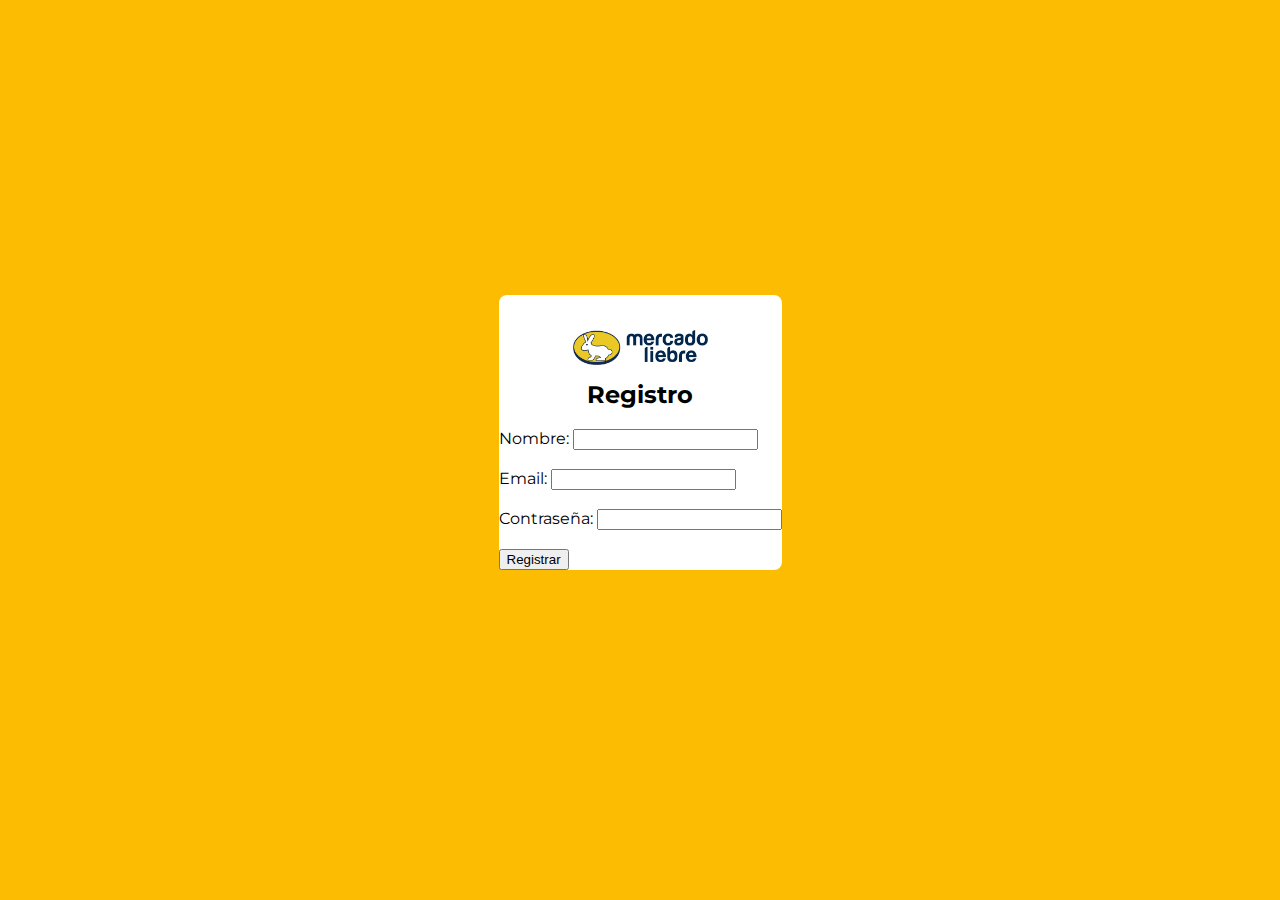
==== MercadoLiebre/registro.html @ 7d10669c "Add files via upload" ====
<!DOCTYPE html>
<html lang="en">

<head>
    <meta charset="UTF-8" />
    <meta http-equiv="X-UA-Compatible" content="IE=edge" />
    <meta name="viewport" content="width=device-width, initial-scale=1.0" />
    <link rel="stylesheet" href="/MercadoLiebre/css/registro.css">
    <title>Mercado Liebre Argentina - Registrate</title>
    <link href="https://fonts.googleapis.com/css2?family=Montserrat:wght@100&display=swap" rel="stylesheet">
    <link href='https://unpkg.com/boxicons@2.1.4/css/boxicons.min.css' rel='stylesheet'>
    <link rel="shortcut icon" href="/MercadoLiebre/img/favicon.ico" type="image/x-icon">

</head>

<body style="font-family: 'Montserrat', sans-serif;">
    <div class="contenedor">
        <div class="register">
            <div class="logo">
                <img src="/MercadoLiebre/img/mercado-liebre.png" alt="Mercado Liebre Banner">
                <h2>Registro</h2>
            </div>
            <form action="get">
                <div class="register-2">
                    <div>
                        <label for="nombre">Nombre:</label>
                        <input type="text" name="nombre" id="nombre">
                    </div>
                    <br>
                    <div>
                        <label for="email">Email:</label>
                        <input type="email" name="email" id="email">
                    </div>
                    <br>
                    <div>
                        <label for="password">Contraseña:</label>
                        <input type="password" name="password" id="password">
                    </div>
                </div>
                <br>
                <div class="submit">
                    <button type="submit">Registrar</button>
                </div>
            </form>
        </div>
    </div>
</body>
</html>
---- MercadoLiebre/css/registro.css ----
* {
    margin: 0%;
}

body {
    background-color: #fbbc02;
}

div img {
    width: 135px;
    height: 35px;
    padding: 15px;
}

.contenedor {
    display: flex;
    justify-content: center;
    align-items: center;
    height: 96vh;
}

.logo{
    display: flex;
    flex-direction: column;
    align-items: center;
    justify-content: space-around;
    padding: 20px;
}

.register{
    display: flex;
    flex-direction: column;
    background-color: #ffff;
    border-radius: 8px;
}
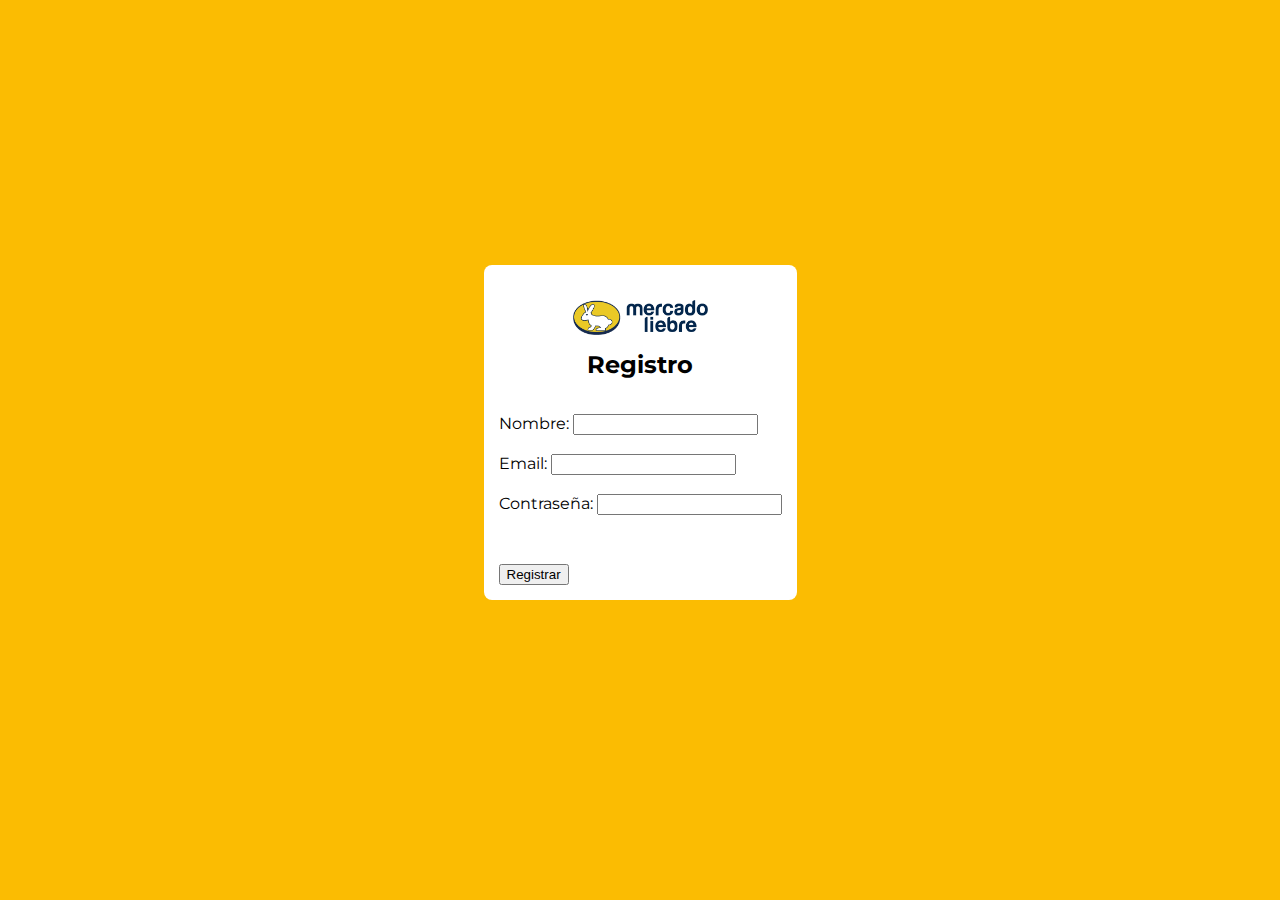
==== commit c7b0c37a: "Add files via upload" ====
--- a/MercadoLiebre/registro.html
+++ b/MercadoLiebre/registro.html
@@ -5,11 +5,11 @@
     <meta charset="UTF-8" />
     <meta http-equiv="X-UA-Compatible" content="IE=edge" />
     <meta name="viewport" content="width=device-width, initial-scale=1.0" />
-    <link rel="stylesheet" href="/MercadoLiebre/css/registro.css">
+    <link rel="stylesheet" href="css\registro.css">
     <title>Mercado Liebre Argentina - Registrate</title>
     <link href="https://fonts.googleapis.com/css2?family=Montserrat:wght@100&display=swap" rel="stylesheet">
     <link href='https://unpkg.com/boxicons@2.1.4/css/boxicons.min.css' rel='stylesheet'>
-    <link rel="shortcut icon" href="/MercadoLiebre/img/favicon.ico" type="image/x-icon">
+    <link rel="shortcut icon" href="img\favicon.ico" type="image/x-icon">
 
 </head>
 
@@ -17,7 +17,7 @@
     <div class="contenedor">
         <div class="register">
             <div class="logo">
-                <img src="/MercadoLiebre/img/mercado-liebre.png" alt="Mercado Liebre Banner">
+                <img src="img\mercado-liebre.png" alt="Mercado Liebre Banner">
                 <h2>Registro</h2>
             </div>
             <form action="get">
